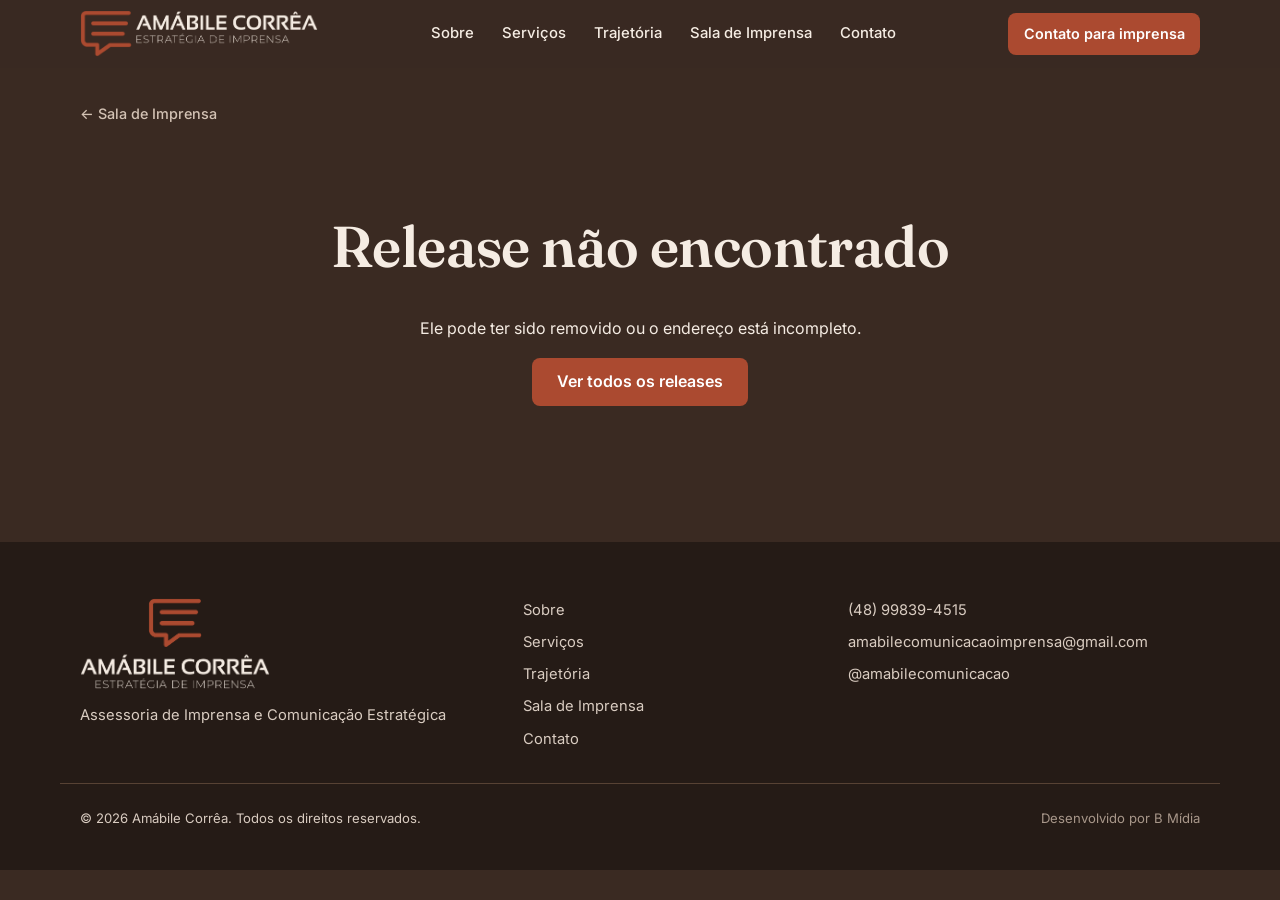
==== release.html @ 5c6999cf "Ajustes de texto (topo, Sobre, Para quem, Diferenciais, Trajetória) e Sala de Imprensa com página pr" ====
<!DOCTYPE html>
<html lang="pt-BR">
<head>
  <meta charset="UTF-8">
  <meta name="viewport" content="width=device-width, initial-scale=1">
  <title>Release | Sala de Imprensa · Amábile Corrêa</title>
  <meta name="description" content="Release enviado à imprensa pela assessoria da Amábile Corrêa.">
  <meta name="theme-color" content="#3A2A22">

  <meta property="og:type" content="website">
  <meta property="og:url" content="https://brunaribeirosocialmedia-glitch.github.io/amabile-correa/release.html">
  <meta property="og:locale" content="pt_BR">
  <meta property="og:title" content="Sala de Imprensa | Amábile Corrêa">
  <meta property="og:description" content="Releases dos clientes da Amábile Corrêa, com texto completo, fotos e PDF para a imprensa.">
  <meta property="og:image" content="https://brunaribeirosocialmedia-glitch.github.io/amabile-correa/img/og-amabile.jpg">
  <meta name="twitter:card" content="summary_large_image">

  <link rel="icon" href="img/logo-icone.png" type="image/png">
  <link rel="apple-touch-icon" href="img/logo-icone.png">
  <link rel="preconnect" href="https://fonts.googleapis.com">
  <link rel="preconnect" href="https://fonts.gstatic.com" crossorigin>
  <link href="https://fonts.googleapis.com/css2?family=Fraunces:opsz,wght@9..144,500;9..144,600&family=Inter:wght@400;500;600&display=swap" rel="stylesheet">
  <link rel="stylesheet" href="styles.css">
  <script>document.documentElement.classList.add("js");</script>
</head>
<body>
  <a class="skip-link" href="#conteudo">Pular para o conteúdo</a>

  <header class="nav is-scrolled" id="topo">
    <div class="container nav__inner">
      <a href="index.html" class="brand" title="Voltar à página inicial">
        <img class="brand__logo" src="img/logo-horizontal-clara.png" alt="Amábile Corrêa — Estratégia de Imprensa" width="1031" height="208">
      </a>
      <nav class="nav__menu" id="menu" aria-label="Navegação principal">
        <ul>
          <li><a href="index.html#sobre">Sobre</a></li>
          <li><a href="index.html#servicos">Serviços</a></li>
          <li><a href="index.html#trajetoria">Trajetória</a></li>
          <li><a href="sala-de-imprensa.html">Sala de Imprensa</a></li>
          <li><a href="index.html#contato">Contato</a></li>
        </ul>
      </nav>
      <div class="nav__actions">
        <a class="btn btn--primary btn--sm" href="mailto:amabilecomunicacaoimprensa@gmail.com?subject=Imprensa">
          <span class="nav__cta-text">Contato para imprensa</span>
          <span class="nav__cta-curto" aria-hidden="true">Imprensa</span>
        </a>
        <button class="nav__toggle" type="button" aria-expanded="false" aria-controls="menu" aria-label="Abrir menu">
          <span></span><span></span><span></span>
        </button>
      </div>
    </div>
  </header>

  <main id="conteudo" class="page-top">
    <div class="container">
      <nav class="migalha" aria-label="Você está em">
        <a href="sala-de-imprensa.html">← Sala de Imprensa</a>
      </nav>
      <div id="release-page" class="release-page">
        <p class="press-empty">Carregando release…</p>
      </div>
    </div>
    <section class="section section--alt" id="release-mais" hidden>
      <div class="container">
        <header class="section-head">
          <p class="section-num">Sala de Imprensa</p>
          <h2>Mais releases</h2>
        </header>
        <ul class="press"></ul>
        <div class="btn-row btn-row--center">
          <a class="btn btn--ghost" href="sala-de-imprensa.html">Ver todos os releases</a>
        </div>
      </div>
    </section>
  </main>

  <footer class="footer">
    <div class="container footer__grid">
      <div>
        <img class="footer__logo" src="img/logo-vertical-clara.png" alt="Amábile Corrêa — Estratégia de Imprensa" width="791" height="379" loading="lazy">
        <p class="footer__tag">Assessoria de Imprensa e Comunicação Estratégica</p>
      </div>
      <nav aria-label="Navegação do rodapé">
        <ul class="footer__links">
          <li><a href="index.html#sobre">Sobre</a></li>
          <li><a href="index.html#servicos">Serviços</a></li>
          <li><a href="index.html#trajetoria">Trajetória</a></li>
          <li><a href="sala-de-imprensa.html">Sala de Imprensa</a></li>
          <li><a href="index.html#contato">Contato</a></li>
        </ul>
      </nav>
      <ul class="footer__contacts">
        <li><a href="https://wa.me/5548998394515" target="_blank" rel="noopener">(48) 99839-4515</a></li>
        <li><a href="mailto:amabilecomunicacaoimprensa@gmail.com">amabilecomunicacaoimprensa@gmail.com</a></li>
        <li><a href="https://www.instagram.com/amabilecomunicacao/" target="_blank" rel="noopener">@amabilecomunicacao</a></li>
      </ul>
    </div>
    <div class="container footer__bottom">
      <p>© 2026 Amábile Corrêa. Todos os direitos reservados.</p>
      <p class="footer__credit">Desenvolvido por B Mídia</p>
    </div>
  </footer>

  <script src="data/releases.js"></script>
  <script src="press.js"></script>
  <script src="script.js"></script>
</body>
</html>
---- styles.css ----
/* =========================================================
   Amábile Corrêa — Assessoria de Imprensa
   Design system: tokens abaixo. Para trocar a fonte dos
   títulos (ex.: Jost ou Sensation), mude só --fonte-titulo.
   ========================================================= */
:root {
  --terracota: #AB4A30;
  --terracota-escuro: #8A3A24;
  --nude: #CA9C7C;
  --creme: #F7F1EA;
  --creme-2: #EFE6DA;
  --grafite: #2A211C;
  --grafite-70: #5A4D45;
  --branco: #FFFFFF;

  /* Tema escuro: fundo marrom, letras claras. Para voltar ao claro, troque estes valores. */
  --fundo: #3A2A22;
  --fundo-2: #46342A;
  --fundo-profundo: #251B16;
  --texto: #F5ECE3;
  --texto-suave: #D3C2B4;
  --acento: #E8A488;

  --fonte-titulo: "Fraunces", Georgia, "Times New Roman", serif;
  --fonte-texto: "Inter", system-ui, -apple-system, "Segoe UI", Roboto, sans-serif;

  --raio-btn: 8px;
  --raio-img: 12px;
  --gutter: 20px;
  --nav-h: 68px;
}

*, *::before, *::after { box-sizing: border-box; }
html { scroll-behavior: smooth; scroll-padding-top: calc(var(--nav-h) + 12px); -webkit-text-size-adjust: 100%; }
body {
  margin: 0;
  background: var(--fundo);
  color: var(--texto);
  font-family: var(--fonte-texto);
  font-size: 1rem;
  line-height: 1.65;
  overflow-x: hidden;
}
img { max-width: 100%; display: block; height: auto; }
a { color: var(--acento); }
ul, ol { margin: 0; padding: 0; list-style: none; }
h1, h2, h3 { font-family: var(--fonte-titulo); font-weight: 600; line-height: 1.15; margin: 0 0 .6em; color: var(--texto); letter-spacing: -.01em; }
h1 { font-size: clamp(2.1rem, 7vw, 3.6rem); }
h2 { font-size: clamp(1.7rem, 5vw, 2.6rem); }
h3 { font-size: 1.2rem; font-weight: 500; }
p { margin: 0 0 1em; }

:focus-visible { outline: 3px solid var(--acento); outline-offset: 3px; border-radius: 4px; }

.container { width: 100%; max-width: 1160px; margin: 0 auto; padding: 0 var(--gutter); }

.skip-link {
  position: absolute; left: 12px; top: -60px; z-index: 100;
  background: var(--nude); color: var(--fundo-profundo); padding: 10px 16px; border-radius: var(--raio-btn);
}
.skip-link:focus { top: 12px; }

/* ---------- Botões ---------- */
.btn {
  display: inline-flex; align-items: center; justify-content: center; gap: .5em;
  min-height: 48px; padding: .8em 1.5em;
  font: 600 1rem/1.2 var(--fonte-texto);
  text-decoration: none; text-align: center;
  border-radius: var(--raio-btn); border: 1.5px solid transparent;
  transition: background-color .2s, color .2s, border-color .2s;
  cursor: pointer;
}
.btn[hidden] { display: none; }
.btn--primary { background: var(--terracota); color: var(--branco); }
.btn--primary:hover { background: var(--terracota-escuro); }
.btn--ghost { background: transparent; color: var(--acento); border-color: var(--acento); }
.btn--ghost:hover { background: var(--terracota); color: var(--branco); }
.btn--light { background: var(--creme); color: var(--terracota-escuro); }
.btn--light:hover { background: var(--branco); }
.btn--sm { min-height: 42px; padding: .55em 1em; font-size: .9rem; }
.btn--lg { min-height: 56px; padding: 1em 2em; font-size: 1.05rem; }
.btn-row { display: flex; flex-wrap: wrap; gap: 12px; margin-top: 28px; }
.btn-row--center { justify-content: center; margin-top: 44px; }
.ico-whats { width: 18px; height: 18px; fill: currentColor; flex-shrink: 0; }

/* ---------- Navbar ---------- */
.nav {
  position: fixed; inset: 0 0 auto; z-index: 50; height: var(--nav-h);
  background: rgba(58, 42, 34, .94);
  backdrop-filter: blur(8px); -webkit-backdrop-filter: blur(8px);
  border-bottom: 1px solid transparent;
  transition: border-color .2s;
}
.nav.is-scrolled { border-bottom-color: rgba(202, 156, 124, .45); }
.nav__inner { height: 100%; display: flex; align-items: center; justify-content: space-between; gap: 16px; }
.brand { text-decoration: none; display: flex; min-width: 0; flex-shrink: 1; }
.brand__logo { height: 42px; width: auto; max-width: 100%; object-fit: contain; object-position: left center; }
@media (min-width: 960px) { .brand__logo { height: 48px; } }
.nav__actions { display: flex; align-items: center; gap: 8px; }
.nav__cta-text { display: none; }

.nav__toggle {
  width: 44px; height: 44px; border: 0; background: transparent; cursor: pointer;
  display: flex; flex-direction: column; justify-content: center; align-items: center; gap: 5px;
}
.nav__toggle span { width: 22px; height: 2px; background: var(--texto); transition: transform .25s, opacity .2s; }
.nav__toggle[aria-expanded="true"] span:nth-child(1) { transform: translateY(7px) rotate(45deg); }
.nav__toggle[aria-expanded="true"] span:nth-child(2) { opacity: 0; }
.nav__toggle[aria-expanded="true"] span:nth-child(3) { transform: translateY(-7px) rotate(-45deg); }

.nav__menu {
  position: fixed; top: var(--nav-h); left: 0; right: 0;
  background: var(--fundo); border-bottom: 1px solid var(--nude);
  padding: 8px var(--gutter) 20px;
  visibility: hidden; opacity: 0; transform: translateY(-8px);
  transition: opacity .2s, transform .2s, visibility .2s;
}
.nav__menu.is-open { visibility: visible; opacity: 1; transform: none; }
.nav__menu a {
  display: block; padding: 14px 0; text-decoration: none; color: var(--texto);
  font-weight: 500; border-bottom: 1px solid var(--fundo-2);
}
.nav__menu li:last-child a { border-bottom: 0; }

@media (min-width: 560px) { .nav__cta-text { display: inline; } }

@media (min-width: 960px) {
  .nav__toggle { display: none; }
  .nav__menu {
    position: static; visibility: visible; opacity: 1; transform: none;
    background: none; border: 0; padding: 0;
  }
  .nav__menu ul { display: flex; gap: 28px; }
  .nav__menu a { padding: 6px 0; border: 0; font-size: .93rem; position: relative; }
  .nav__menu a::after {
    content: ""; position: absolute; left: 0; right: 0; bottom: 0; height: 1px;
    background: var(--terracota); transform: scaleX(0); transform-origin: left; transition: transform .25s;
  }
  .nav__menu a:hover::after { transform: scaleX(1); }
}

/* ---------- Placeholders de imagem ---------- */
.img-slot {
  display: flex; align-items: center; justify-content: center; text-align: center;
  aspect-ratio: 4 / 5; width: 100%;
  background:
    repeating-linear-gradient(135deg, transparent 0 14px, rgba(202,156,124,.18) 14px 15px),
    var(--fundo-2);
  border: 1px dashed var(--nude); border-radius: var(--raio-img);
  color: var(--texto-suave); font-size: .85rem; padding: 24px; line-height: 1.4;
}
.img-slot span { max-width: 22ch; }
.img-slot span::before { content: "Imagem"; display: block; font-size: .7rem; letter-spacing: .14em; text-transform: uppercase; color: var(--acento); margin-bottom: 6px; }

/* ---------- Hero ---------- */
.hero { padding: calc(var(--nav-h) + 72px) 0 56px; }
.hero__grid { display: grid; gap: 40px; }
.eyebrow {
  color: var(--acento); font-size: .78rem; font-weight: 600;
  letter-spacing: .14em; text-transform: uppercase; margin-bottom: 18px;
  display: flex; align-items: center; gap: 10px;
}
.eyebrow::before { content: ""; width: 28px; height: 1px; background: var(--nude); flex-shrink: 0; }
.lead { font-size: 1.08rem; color: var(--texto-suave); max-width: 54ch; }
.hero__media { margin: 0; position: relative; }
.hero__media img, .hero__media .img-slot { border-radius: var(--raio-img); aspect-ratio: 4 / 5; object-fit: cover; width: 100%; }
.hero__media::after {
  content: ""; position: absolute; inset: 16px -12px -12px 16px; z-index: -1;
  border: 1px solid var(--nude); border-radius: var(--raio-img);
}

@media (min-width: 860px) {
  .hero { padding: calc(var(--nav-h) + 104px) 0 96px; }
  .hero__grid { grid-template-columns: 1.15fr .85fr; align-items: center; gap: 64px; }
  .hero__media { max-width: 440px; justify-self: end; }
}

/* ---------- Faixa de credibilidade ---------- */
.cred { background: var(--fundo-profundo); color: var(--texto); padding: 44px 0; }
.cred__list { display: grid; gap: 26px; }
.cred__list li { padding-left: 18px; border-left: 1px solid var(--nude); }
.cred__list strong { display: block; font-family: var(--fonte-titulo); font-weight: 500; font-size: 1.35rem; color: var(--branco); line-height: 1.2; }
.cred__list span { font-size: .92rem; color: #D9CCC1; }
@media (min-width: 640px) { .cred__list { grid-template-columns: repeat(2, 1fr); } }
@media (min-width: 1000px) { .cred__list { grid-template-columns: repeat(5, 1fr); gap: 28px; } }

/* ---------- Seções ---------- */
.section { padding: 72px 0; }
.section--alt { background: var(--fundo-2); }
@media (min-width: 860px) { .section { padding: 112px 0; } }

.section-num {
  font-size: .75rem; font-weight: 600; letter-spacing: .16em; text-transform: uppercase;
  color: var(--acento); margin-bottom: 14px;
  display: flex; align-items: center; gap: 10px;
}
.section-num::after { content: ""; width: 40px; height: 1px; background: var(--nude); }
.section-head { max-width: 680px; margin-bottom: 44px; }
.section-head p:last-child { color: var(--texto-suave); font-size: 1.05rem; margin: 0; }

/* ---------- Sobre ---------- */
.about { display: grid; gap: 40px; }
.about__media { margin: 0; }
.about__media img, .about__media .img-slot { border-radius: var(--raio-img); aspect-ratio: 4 / 5; object-fit: cover; width: 100%; }
.about__text > p { color: var(--texto-suave); }
.highlight {
  margin: 28px 0; padding: 24px 24px 22px;
  background: var(--fundo-2); border-left: 3px solid var(--nude); border-radius: 0 var(--raio-img) var(--raio-img) 0;
}
.highlight p { margin: 0; color: var(--texto); font-family: var(--fonte-titulo); font-size: 1.15rem; line-height: 1.5; }
.highlight .highlight__label {
  font-family: var(--fonte-texto); font-size: .72rem; font-weight: 600; letter-spacing: .14em;
  text-transform: uppercase; color: var(--acento); margin-bottom: 10px;
}
@media (min-width: 860px) {
  .about { grid-template-columns: .8fr 1.2fr; gap: 72px; align-items: center; }
  .about__media { position: sticky; top: calc(var(--nav-h) + 32px); }
}

/* ---------- O que resolve ---------- */
.problems { display: grid; gap: 16px; }
.problem {
  background: var(--fundo); padding: 28px 24px; border-radius: var(--raio-img);
  border-top: 2px solid var(--acento);
}
.problem h3 { margin-bottom: .4em; }
.problem p { margin: 0; color: var(--texto-suave); }
.audience { margin: 36px 0 0; font-size: 1.05rem; padding-top: 24px; border-top: 1px solid var(--nude); }
.audience span { font-weight: 600; color: var(--acento); }
@media (min-width: 720px) { .problems { grid-template-columns: repeat(2, 1fr); gap: 20px; } }

/* ---------- Serviços ---------- */
.services { display: grid; gap: 0; border-top: 1px solid rgba(202,156,124,.6); }
.service { padding: 26px 0; border-bottom: 1px solid rgba(202,156,124,.6); }
.service svg {
  width: 30px; height: 30px; margin-bottom: 14px;
  fill: none; stroke: var(--acento); stroke-width: 1.4; stroke-linecap: round; stroke-linejoin: round;
}
.service h3 { font-size: 1.12rem; margin-bottom: .35em; }
.service p { margin: 0; color: var(--texto-suave); font-size: .97rem; }
@media (min-width: 720px) {
  .services { grid-template-columns: repeat(2, 1fr); column-gap: 40px; border-top: 0; }
  .service { border-top: 1px solid rgba(202,156,124,.6); border-bottom: 0; padding: 30px 0; }
}
@media (min-width: 1000px) { .services { grid-template-columns: repeat(3, 1fr); column-gap: 48px; } }

/* ---------- Diferenciais ---------- */
.pillars { display: grid; gap: 28px; counter-reset: pilar; }
.pillar { counter-increment: pilar; position: relative; padding-top: 52px; }
.pillar::before {
  content: "0" counter(pilar);
  position: absolute; top: 0; left: 0;
  font-family: var(--fonte-titulo); font-size: 2rem; color: var(--nude); line-height: 1;
}
.pillar p { margin: 0; color: var(--texto-suave); }
@media (min-width: 720px) { .pillars { grid-template-columns: repeat(2, 1fr); gap: 40px; } }
@media (min-width: 1000px) { .pillars { grid-template-columns: repeat(4, 1fr); } }

/* ---------- Trajetória ---------- */
.trajectory { display: grid; gap: 48px; }
.trajectory__text > p { color: var(--texto-suave); }
.timeline { position: relative; padding-left: 28px; }
.timeline::before { content: ""; position: absolute; left: 5px; top: 8px; bottom: 8px; width: 1px; background: var(--nude); }
.timeline li { position: relative; padding-bottom: 28px; }
.timeline li:last-child { padding-bottom: 0; }
.timeline li::before {
  content: ""; position: absolute; left: -28px; top: 7px;
  width: 11px; height: 11px; border-radius: 50%; background: var(--fundo); border: 2px solid var(--nude);
}
.timeline__year { display: block; font-family: var(--fonte-titulo); font-weight: 600; font-size: 1.1rem; color: var(--texto); margin-bottom: 4px; }
.timeline p { margin: 0; color: var(--texto-suave); }
.timeline .timeline__feature { background: var(--fundo-2); border-radius: var(--raio-img); padding: 20px 20px 20px; margin: 0 0 28px; }
.timeline .timeline__feature::before { background: var(--terracota); border-color: var(--terracota); left: -28px; top: 27px; }
.timeline__feature .timeline__year { color: var(--acento); }
.timeline__feature img { border-radius: var(--raio-img); margin-top: 14px; }
@media (min-width: 860px) {
  .trajectory { grid-template-columns: 1.1fr .9fr; gap: 80px; align-items: start; }
  .timeline { margin-top: 64px; }
}

/* ---------- Clientes ---------- */
.clients { display: grid; gap: 12px; }
.clients li {
  background: var(--fundo); border: 1px solid rgba(202,156,124,.5); border-radius: var(--raio-img);
  padding: 22px 22px; font-family: var(--fonte-titulo); font-size: 1.12rem; font-weight: 500; line-height: 1.3;
  display: flex; flex-direction: column; justify-content: center; min-height: 92px;
}
.clients small { font-family: var(--fonte-texto); font-size: .85rem; color: var(--texto-suave); font-weight: 400; margin-top: 4px; }
@media (min-width: 640px) { .clients { grid-template-columns: repeat(2, 1fr); gap: 16px; } }
@media (min-width: 1000px) { .clients { grid-template-columns: repeat(3, 1fr); } }

/* ---------- Sala de Imprensa ---------- */
.press { display: grid; gap: 20px; }
@media (min-width: 720px) { .press { grid-template-columns: repeat(2, 1fr); gap: 24px; } }
@media (min-width: 1000px) { .press { grid-template-columns: repeat(3, 1fr); } }

.release-card { display: flex; }
.release-card__link {
  display: flex; flex-direction: column; width: 100%; text-decoration: none; color: inherit;
  background: var(--fundo-2); border: 1px solid rgba(202,156,124,.45); border-radius: var(--raio-img);
  overflow: hidden; transition: border-color .2s, transform .2s;
}
.section--alt .release-card__link { background: var(--fundo); }
.release-card__link:hover { border-color: var(--acento); transform: translateY(-2px); }
.release-card__media { margin: 0; aspect-ratio: 16 / 10; overflow: hidden; background: var(--fundo-profundo); }
.release-card__media img { width: 100%; height: 100%; object-fit: cover; }
.release-card__placa {
  width: 100%; height: 100%; display: flex; align-items: flex-end; padding: 20px;
  background:
    repeating-linear-gradient(135deg, transparent 0 18px, rgba(202,156,124,.10) 18px 19px),
    linear-gradient(160deg, var(--terracota-escuro), var(--fundo-profundo));
}
.release-card__placa span { font-family: var(--fonte-titulo); font-size: 1.15rem; color: var(--creme); line-height: 1.25; max-width: 18ch; }
.release-card__body { padding: 20px 22px 22px; display: flex; flex-direction: column; gap: 8px; flex: 1; }
.release-card__body h3 { margin: 0; font-size: 1.18rem; line-height: 1.3; }
.release-card__resumo { margin: 0; color: var(--texto-suave); font-size: .94rem; }
.release-card__mais { margin-top: auto; padding-top: 8px; font-weight: 600; font-size: .9rem; color: var(--acento); }

.release__meta { display: flex; flex-wrap: wrap; align-items: center; gap: 6px 14px; font-size: .8rem; color: var(--texto-suave); letter-spacing: .02em; }
.release__meta time { color: var(--acento); font-weight: 600; }
.release__tag { font-size: .68rem; font-weight: 600; letter-spacing: .12em; text-transform: uppercase; background: var(--fundo-profundo); color: var(--texto-suave); padding: 2px 8px; border-radius: 20px; }
.release__client { margin: 0; font-size: .78rem; font-weight: 600; letter-spacing: .1em; text-transform: uppercase; color: var(--nude); }
.press-empty {
  text-align: center; padding: 48px 24px; border: 1px dashed var(--nude); border-radius: var(--raio-img);
  font-family: var(--fonte-titulo); font-size: 1.2rem; color: var(--texto-suave); margin: 0;
}

/* Página da Sala de Imprensa */
.page-top { padding-top: var(--nav-h); }
.section--tight { padding-top: 56px; }
@media (min-width: 860px) { .section--tight { padding-top: 80px; } }
.nav__menu a[aria-current="page"] { color: var(--acento); }
.nav__cta-curto { display: inline; }
@media (min-width: 560px) { .nav__cta-curto { display: none; } }

.press-tools {
  display: grid; gap: 14px; align-items: end; margin-bottom: 32px;
  padding: 20px; background: var(--fundo-2); border-radius: var(--raio-img);
}
.press-field { display: flex; flex-direction: column; gap: 6px; min-width: 0; }
.press-field[hidden] { display: none; }
.press-field span { font-size: .8rem; font-weight: 600; letter-spacing: .06em; text-transform: uppercase; color: var(--texto-suave); }
.press-field input, .press-field select {
  font: inherit; width: 100%; min-height: 46px; padding: 8px 14px; border-radius: var(--raio-btn);
  border: 1px solid var(--nude); background: var(--fundo); color: var(--texto);
}
.press-field input::placeholder { color: #A8978A; }
.press-count { margin: 0; font-size: .88rem; color: var(--texto-suave); }
@media (min-width: 720px) {
  .press-tools { grid-template-columns: 2fr 1fr 1fr auto; }
  .press-count { padding-bottom: 12px; white-space: nowrap; }
}

/* Página de um release */
.migalha { padding: 32px 0 0; }
.migalha a { color: var(--texto-suave); text-decoration: none; font-size: .9rem; font-weight: 500; }
.migalha a:hover { color: var(--acento); }
.release-page { padding: 24px 0 72px; }
.release-page__head { max-width: 820px; margin-bottom: 36px; }
.release-page__head h1 { font-size: clamp(1.8rem, 5vw, 2.8rem); margin: 14px 0 14px; }
.release-page__fina { font-size: 1.15rem; color: var(--texto-suave); margin: 0 0 24px; max-width: 60ch; }
.release__client-link { font-weight: 600; letter-spacing: .1em; text-transform: uppercase; color: var(--nude); text-decoration: none; }
.release__client-link:hover { color: var(--acento); }
.release-page__acoes { display: flex; flex-wrap: wrap; gap: 10px; }
.release-page__grid { display: grid; gap: 40px; }
.release-page__corpo { max-width: 720px; min-width: 0; }
.release-page__corpo > p { font-size: 1.06rem; line-height: 1.75; color: var(--texto); }
.release-page__corpo h2 { font-size: 1.4rem; margin: 1.6em 0 .6em; }
.release-page__foto { margin: 0 0 32px; }
.release-page__foto img { width: 100%; border-radius: var(--raio-img); }
.release-page__foto figcaption { font-size: .85rem; color: var(--texto-suave); margin-top: 8px; }
.release-page__fotos { margin-top: 40px; padding-top: 28px; border-top: 1px solid rgba(202,156,124,.45); }
.release-page__fotos ul { display: grid; grid-template-columns: repeat(auto-fill, minmax(160px, 1fr)); gap: 14px; }
.release-page__fotos a { display: flex; flex-direction: column; gap: 6px; text-decoration: none; font-size: .85rem; }
.release-page__fotos img { aspect-ratio: 4 / 3; object-fit: cover; width: 100%; border-radius: 8px; }
.contato-imprensa {
  background: var(--fundo-2); border-radius: var(--raio-img); padding: 24px;
  border-top: 2px solid var(--acento);
}
.contato-imprensa__rotulo { font-size: .72rem; font-weight: 600; letter-spacing: .14em; text-transform: uppercase; color: var(--acento); margin-bottom: 8px; }
.contato-imprensa__nome { font-family: var(--fonte-titulo); font-size: 1.25rem; margin-bottom: 12px; }
.contato-imprensa ul { display: flex; flex-direction: column; gap: 8px; font-size: .93rem; }
.contato-imprensa a { overflow-wrap: anywhere; }
.contato-imprensa li:first-child a { font-size: .86rem; }
.release-page__nada { text-align: center; padding: 64px 0; }
@media (min-width: 960px) {
  .release-page__grid { grid-template-columns: minmax(0, 1fr) 300px; gap: 64px; align-items: start; }
  .release-page__lado { position: sticky; top: calc(var(--nav-h) + 32px); }
}

/* ---------- CTA final ---------- */
.final { background: var(--terracota); color: var(--creme); padding: 80px 0; text-align: center; }
.final__grid { display: grid; gap: 36px; justify-items: center; }
.final__media { margin: 0; width: 100%; max-width: 280px; }
.final__media img, .final__media .img-slot { border-radius: var(--raio-img); aspect-ratio: 4 / 5; object-fit: cover; width: 100%; }
.final__inner { max-width: 760px; }
.final h2 { color: var(--branco); }
.final p { font-size: 1.08rem; color: #F6E4DA; margin-bottom: 32px; }
.final__contacts { margin-top: 36px; display: flex; flex-direction: column; gap: 8px; font-size: .95rem; }
.final__contacts a { color: var(--creme); text-decoration: none; border-bottom: 1px solid rgba(247,241,234,.4); word-break: break-word; }
.final__contacts a:hover { border-bottom-color: var(--creme); }
@media (min-width: 860px) {
  .final { padding: 112px 0; }
  .final__grid { grid-template-columns: .75fr 1.25fr; gap: 72px; align-items: center; justify-items: stretch; }
  .final__media { max-width: 400px; justify-self: end; }
  .final { text-align: left; }
  .final__contacts { flex-direction: row; justify-content: flex-start; flex-wrap: wrap; gap: 8px 28px; }
}

/* ---------- Rodapé ---------- */
.footer { background: var(--fundo-profundo); color: #D9CCC1; padding: 56px 0 96px; font-size: .92rem; }
.footer a { color: #D9CCC1; text-decoration: none; }
.footer a:hover { color: var(--branco); }
.footer__grid { display: grid; gap: 32px; padding-bottom: 32px; border-bottom: 1px solid rgba(202,156,124,.3); }
.footer__logo { width: 190px; height: auto; margin: 0 0 14px; }
.footer__tag { margin: 0; }
.footer__links, .footer__contacts { display: flex; flex-direction: column; gap: 8px; }
.footer__contacts a { word-break: break-word; }
.footer__bottom { display: flex; flex-direction: column; gap: 4px; padding-top: 24px; font-size: .82rem; }
.footer__bottom p { margin: 0; }
.footer__credit { color: #A8978A; }
@media (min-width: 860px) {
  .footer { padding-bottom: 40px; }
  .footer__grid { grid-template-columns: 1.4fr 1fr 1.2fr; }
  .footer__bottom { flex-direction: row; justify-content: space-between; }
}

/* ---------- WhatsApp flutuante (mobile) ---------- */
.whats-float {
  position: fixed; right: 16px; bottom: 16px; z-index: 40;
  width: 56px; height: 56px; border-radius: 50%;
  background: var(--terracota); color: var(--branco);
  display: flex; align-items: center; justify-content: center;
  box-shadow: 0 4px 14px rgba(42,33,28,.22);
  opacity: 0; transform: translateY(12px); pointer-events: none;
  transition: opacity .25s, transform .25s, background-color .2s;
}
.whats-float svg { width: 28px; height: 28px; fill: currentColor; }
.whats-float:hover { background: var(--terracota-escuro); }
.whats-float.is-visible { opacity: 1; transform: none; pointer-events: auto; }
@media (min-width: 960px) { .whats-float { display: none; } }

/* ---------- Animações de entrada ---------- */
.js .reveal { opacity: 0; transform: translateY(18px); transition: opacity .7s ease, transform .7s ease; }
.js .reveal.is-in { opacity: 1; transform: none; }

@media (prefers-reduced-motion: reduce) {
  html { scroll-behavior: auto; }
  .js .reveal { opacity: 1; transform: none; transition: none; }
  * { transition-duration: 0s !important; }
}
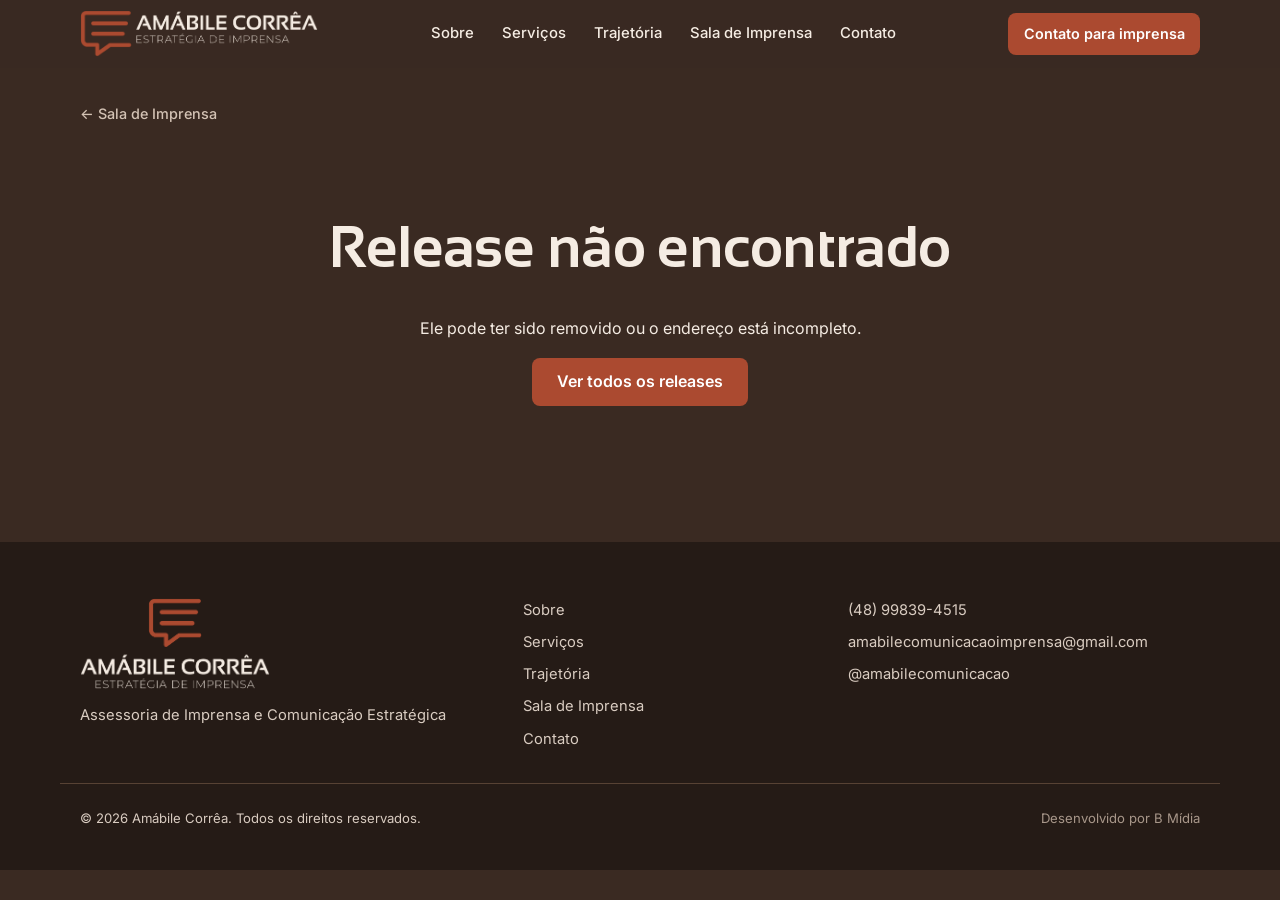
==== commit a5e4c54d: "Títulos em Sansation (no lugar de Fraunces) Co-Authored-By: Claude Opus 5.5 <noreply@anthropic.com>" ====
--- a/release.html
+++ b/release.html
@@ -19,7 +19,7 @@
   <link rel="apple-touch-icon" href="img/logo-icone.png">
   <link rel="preconnect" href="https://fonts.googleapis.com">
   <link rel="preconnect" href="https://fonts.gstatic.com" crossorigin>
-  <link href="https://fonts.googleapis.com/css2?family=Fraunces:opsz,wght@9..144,500;9..144,600&family=Inter:wght@400;500;600&display=swap" rel="stylesheet">
+  <link href="https://fonts.googleapis.com/css2?family=Sansation:wght@400;700&family=Inter:wght@400;500;600&display=swap" rel="stylesheet">
   <link rel="stylesheet" href="styles.css">
   <script>document.documentElement.classList.add("js");</script>
 </head>
--- a/styles.css
+++ b/styles.css
@@ -1,7 +1,7 @@
 /* =========================================================
    Amábile Corrêa — Assessoria de Imprensa
    Design system: tokens abaixo. Para trocar a fonte dos
-   títulos (ex.: Jost ou Sensation), mude só --fonte-titulo.
+   títulos (hoje: Sansation), mude só --fonte-titulo.
    ========================================================= */
 :root {
   --terracota: #AB4A30;
@@ -21,7 +21,7 @@
   --texto-suave: #D3C2B4;
   --acento: #E8A488;
 
-  --fonte-titulo: "Fraunces", Georgia, "Times New Roman", serif;
+  --fonte-titulo: "Sansation", "Inter", system-ui, sans-serif;
   --fonte-texto: "Inter", system-ui, -apple-system, "Segoe UI", Roboto, sans-serif;
 
   --raio-btn: 8px;
@@ -44,10 +44,10 @@
 img { max-width: 100%; display: block; height: auto; }
 a { color: var(--acento); }
 ul, ol { margin: 0; padding: 0; list-style: none; }
-h1, h2, h3 { font-family: var(--fonte-titulo); font-weight: 600; line-height: 1.15; margin: 0 0 .6em; color: var(--texto); letter-spacing: -.01em; }
+h1, h2, h3 { font-family: var(--fonte-titulo); font-weight: 700; line-height: 1.15; margin: 0 0 .6em; color: var(--texto); letter-spacing: -.01em; }
 h1 { font-size: clamp(2.1rem, 7vw, 3.6rem); }
 h2 { font-size: clamp(1.7rem, 5vw, 2.6rem); }
-h3 { font-size: 1.2rem; font-weight: 500; }
+h3 { font-size: 1.2rem; font-weight: 700; }
 p { margin: 0 0 1em; }
 
 :focus-visible { outline: 3px solid var(--acento); outline-offset: 3px; border-radius: 4px; }
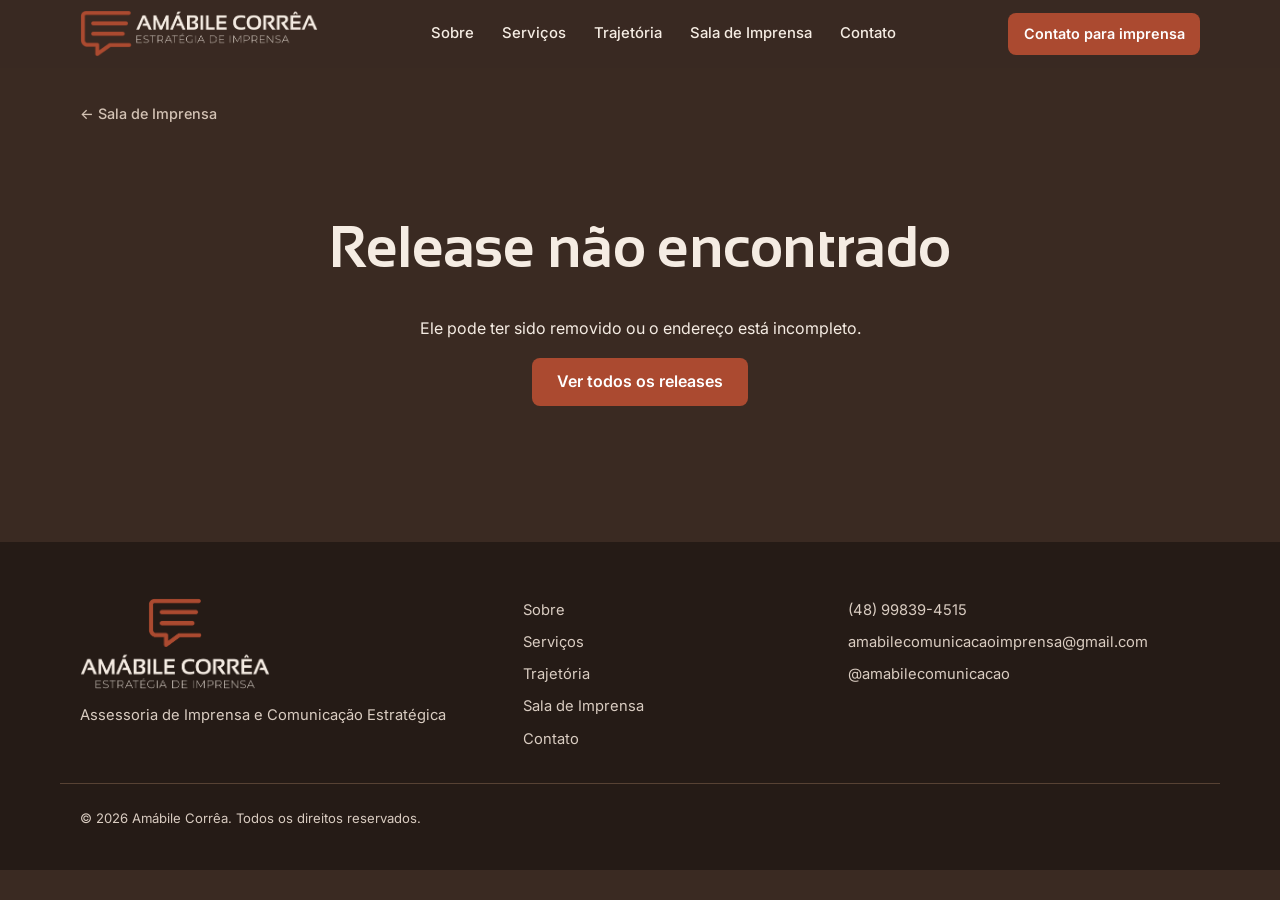
==== commit 2d6beead: "Rodapé: crédito da B Mídia oculto por enquanto Co-Authored-By: Claude Opus 5.5 <noreply@anthropic.co" ====
--- a/release.html
+++ b/release.html
@@ -8,11 +8,11 @@
   <meta name="theme-color" content="#3A2A22">
 
   <meta property="og:type" content="website">
-  <meta property="og:url" content="https://brunaribeirosocialmedia-glitch.github.io/amabile-correa/release.html">
+  <meta property="og:url" content="https://amabilecomunicacao.com.br/release.html">
   <meta property="og:locale" content="pt_BR">
   <meta property="og:title" content="Sala de Imprensa | Amábile Corrêa">
   <meta property="og:description" content="Releases dos clientes da Amábile Corrêa, com texto completo, fotos e PDF para a imprensa.">
-  <meta property="og:image" content="https://brunaribeirosocialmedia-glitch.github.io/amabile-correa/img/og-amabile.jpg">
+  <meta property="og:image" content="https://amabilecomunicacao.com.br/img/og-amabile.jpg">
   <meta name="twitter:card" content="summary_large_image">
 
   <link rel="icon" href="img/logo-icone.png" type="image/png">
@@ -98,7 +98,7 @@
     </div>
     <div class="container footer__bottom">
       <p>© 2026 Amábile Corrêa. Todos os direitos reservados.</p>
-      <p class="footer__credit">Desenvolvido por B Mídia</p>
+      <!-- crédito oculto por enquanto: <p class="footer__credit">Desenvolvido por B Mídia</p> -->
     </div>
   </footer>
 
--- a/styles.css
+++ b/styles.css
@@ -153,7 +153,7 @@
 .img-slot span::before { content: "Imagem"; display: block; font-size: .7rem; letter-spacing: .14em; text-transform: uppercase; color: var(--acento); margin-bottom: 6px; }
 
 /* ---------- Hero ---------- */
-.hero { padding: calc(var(--nav-h) + 72px) 0 56px; }
+.hero { padding: calc(var(--nav-h) + 40px) 0 56px; }
 .hero__grid { display: grid; gap: 40px; }
 .eyebrow {
   color: var(--acento); font-size: .78rem; font-weight: 600;
@@ -170,9 +170,10 @@
 }
 
 @media (min-width: 860px) {
-  .hero { padding: calc(var(--nav-h) + 104px) 0 96px; }
+  .hero { padding: calc(var(--nav-h) + 40px) 0 72px; }
   .hero__grid { grid-template-columns: 1.15fr .85fr; align-items: center; gap: 64px; }
-  .hero__media { max-width: 440px; justify-self: end; }
+  /* a foto se ajusta à altura da tela para aparecer inteira assim que o site abre */
+  .hero__media { width: min(440px, calc((100vh - var(--nav-h) - 80px) * .8)); width: min(440px, calc((100svh - var(--nav-h) - 80px) * .8)); justify-self: end; }
 }
 
 /* ---------- Faixa de credibilidade ---------- */
